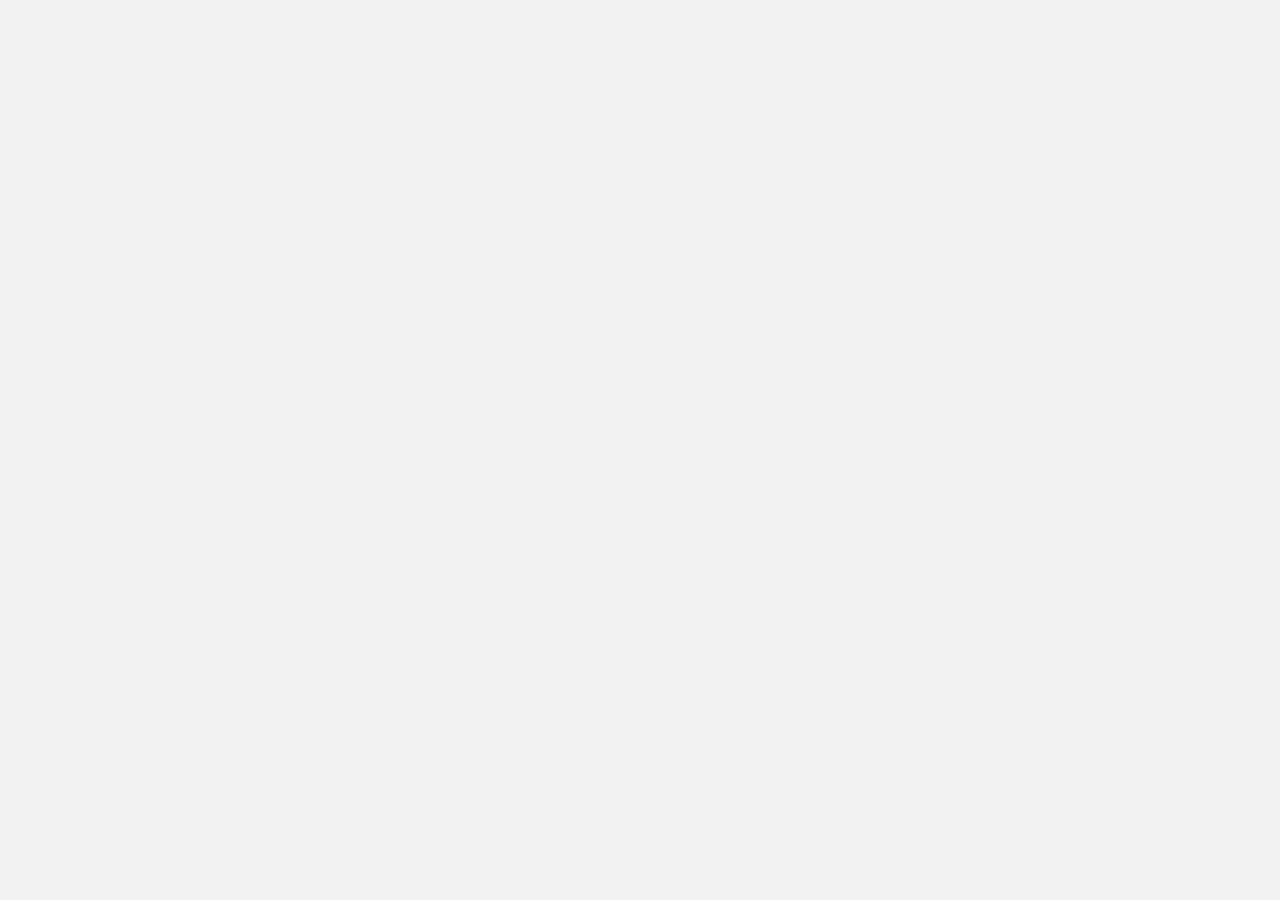
==== index.html @ 6958fdbe "Add files via upload" ====
<!DOCTYPE html>
<html lang="en">
<head>
    <meta charset="UTF-8">
    <meta name="viewport" content="width=device-width, initial-scale=1.0">
    <title>Student information </title>
    <script src="https://unpkg.com/react@18/umd/react.development.js"></script>
    <script src="https://unpkg.com/react-dom@18/umd/react-dom.development.js"></script>
    <script src="https://unpkg.com/@babel/standalone/babel.min.js"></script>
</head>
<style>
    body {
        font-family: Arial, Helvetica, sans-serif;
        background-color: #f2f2f2;
        margin: 0;
        padding: 0;
    }

    h1 {
        text-align: center;
        margin-top: 20px;
    }

    .container {
        display: flex;
        flex-direction: column;
        align-items: center;
        margin-top: 20px;
    }

    .card {
        width: 320px;
        background-color: #ffffff;
        border-radius: 10px;
        box-shadow: 0 4px 8px rgba(0, 0, 0, 0.2);
        padding: 20px;
        margin: 15px 0;
        text-align: center;
    }

    .name {
        font-size: 22px;
        font-weight: bold;
        margin-bottom: 10px;
    }

    .info {
        font-size: 16px;
        margin: 6px 0;
    }
</style>

<body>
    <div id="root"></div>
    <script type="text/babel">
    function StudentCard(props) {
        return (
            
            <div className="card">
                <div className="name">{props.name}</div>
                <div className="info">Course: {props.course}</div>
                <div className="info">Grade: {props.grade}</div>
            </div>
           
        );
    }

    function App() {
        const students = [
            { name: "Divyanshu", course: "CSEDS", grade: "A" },
            { name: "Gaurav", course: "CSEDS", grade: "B" },
            { name: "Aviral", course: "CSEDS", grade: "A" }
        ];

        return (
            <div className="container">
                <h1>Student Information</h1>
                {students.map((student, index) => (
                    <StudentCard
                        key={index}
                        name={student.name}
                        age={student.course}
                        grade={student.grade}
                    />
                ))}
            </div>
        );
    }

    const root = ReactDOM.createRoot(document.getElementById('root'));
    root.render(<App />);
    </script>
    
</body>
</html>
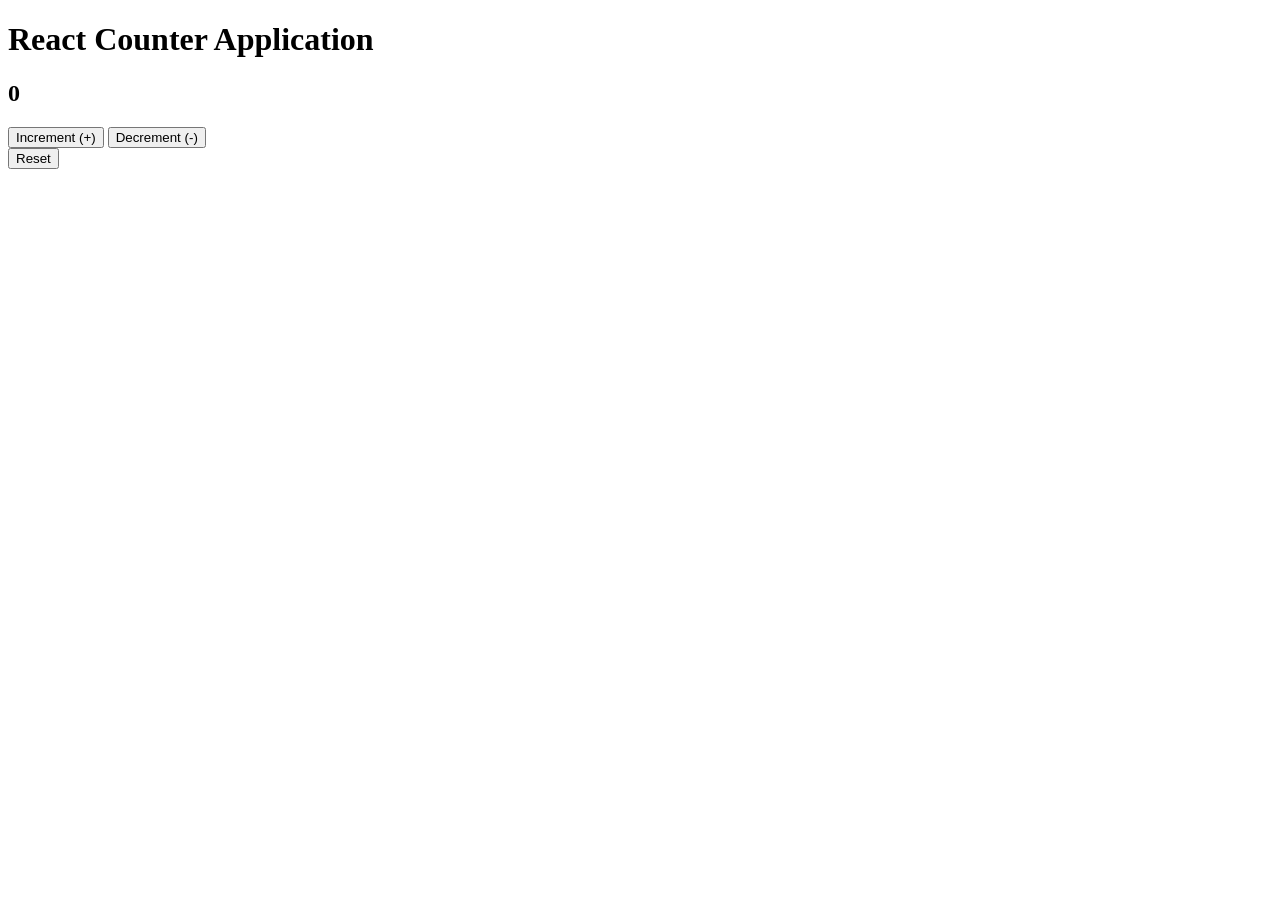
==== commit 02e482ca: "experiment 8" ====
--- a/index.html
+++ b/index.html
@@ -1,95 +1,26 @@
-<!DOCTYPE html>
-<html lang="en">
-<head>
-    <meta charset="UTF-8">
-    <meta name="viewport" content="width=device-width, initial-scale=1.0">
-    <title>Student information </title>
-    <script src="https://unpkg.com/react@18/umd/react.development.js"></script>
-    <script src="https://unpkg.com/react-dom@18/umd/react-dom.development.js"></script>
-    <script src="https://unpkg.com/@babel/standalone/babel.min.js"></script>
-</head>
-<style>
-    body {
-        font-family: Arial, Helvetica, sans-serif;
-        background-color: #f2f2f2;
-        margin: 0;
-        padding: 0;
-    }
-
-    h1 {
-        text-align: center;
-        margin-top: 20px;
-    }
-
-    .container {
-        display: flex;
-        flex-direction: column;
-        align-items: center;
-        margin-top: 20px;
-    }
-
-    .card {
-        width: 320px;
-        background-color: #ffffff;
-        border-radius: 10px;
-        box-shadow: 0 4px 8px rgba(0, 0, 0, 0.2);
-        padding: 20px;
-        margin: 15px 0;
-        text-align: center;
-    }
-
-    .name {
-        font-size: 22px;
-        font-weight: bold;
-        margin-bottom: 10px;
-    }
-
-    .info {
-        font-size: 16px;
-        margin: 6px 0;
-    }
-</style>
-
-<body>
-    <div id="root"></div>
-    <script type="text/babel">
-    function StudentCard(props) {
-        return (
-            
-            <div className="card">
-                <div className="name">{props.name}</div>
-                <div className="info">Course: {props.course}</div>
-                <div className="info">Grade: {props.grade}</div>
-            </div>
-           
-        );
-    }
-
-    function App() {
-        const students = [
-            { name: "Divyanshu", course: "CSEDS", grade: "A" },
-            { name: "Gaurav", course: "CSEDS", grade: "B" },
-            { name: "Aviral", course: "CSEDS", grade: "A" }
-        ];
-
-        return (
-            <div className="container">
-                <h1>Student Information</h1>
-                {students.map((student, index) => (
-                    <StudentCard
-                        key={index}
-                        name={student.name}
-                        age={student.course}
-                        grade={student.grade}
-                    />
-                ))}
-            </div>
-        );
-    }
-
-    const root = ReactDOM.createRoot(document.getElementById('root'));
-    root.render(<App />);
-    </script>
-    
-</body>
+<!DOCTYPE html>
+<html lang="en">
+<head>
+  <meta charset="UTF-8">
+  <title>Counter Application</title>
+  <link rel="stylesheet" href="App.css">
+</head>
+<body>
+
+  <div class="container">
+    <div class="card">
+      <h1>React Counter Application</h1>
+      <h2 id="count">0</h2>
+
+      <div class="buttons">
+        <button onclick="increment()">Increment (+)</button>
+        <button onclick="decrement()">Decrement (-)</button>
+      </div>
+
+      <button class="reset" onclick="resetCount()">Reset</button>
+    </div>
+  </div>
+
+  <script src="App.js"></script>
+</body>
 </html>
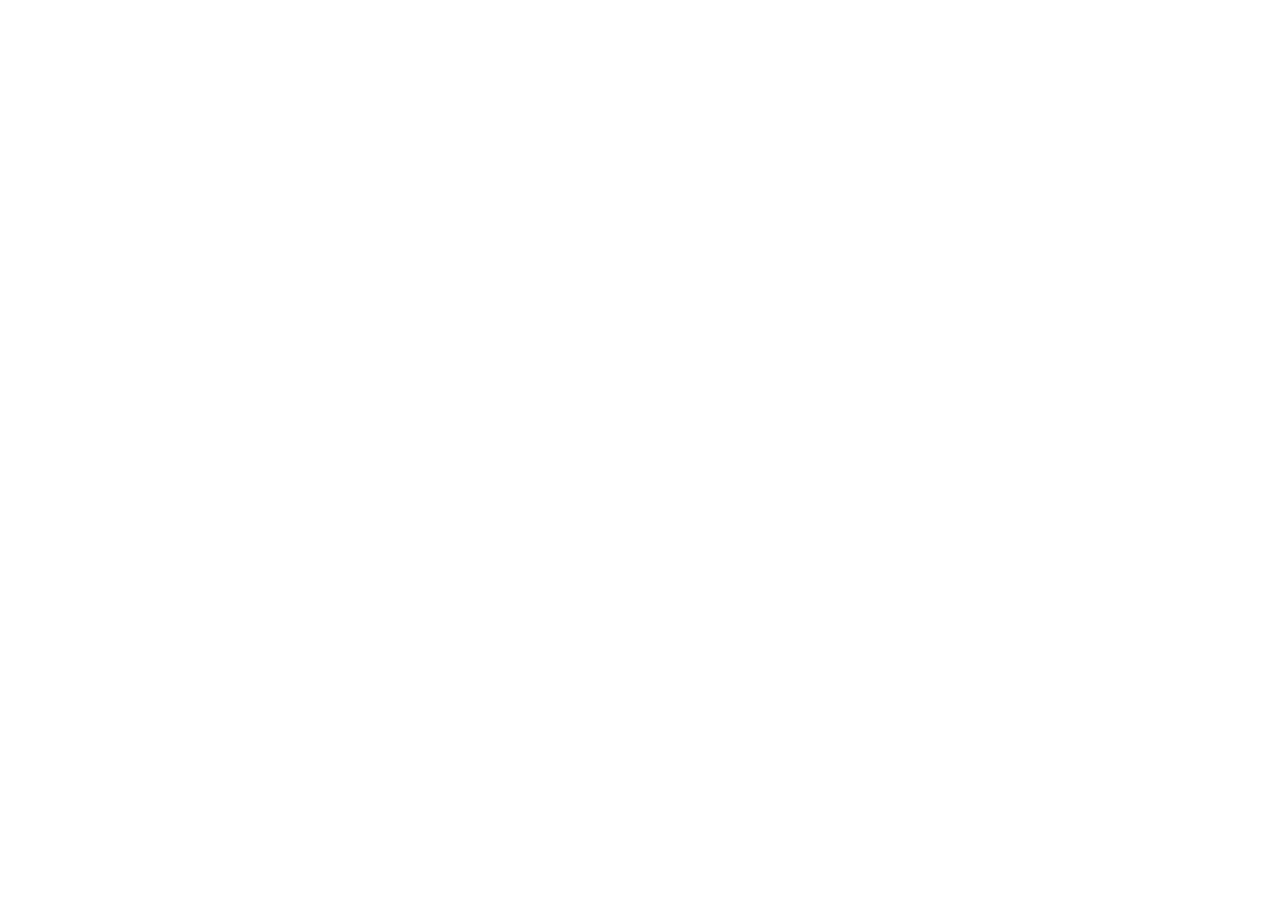
==== commit 263d6429: "experiment-9" ====
--- a/index.html
+++ b/index.html
@@ -1,26 +1,14 @@
 <!DOCTYPE html>
 <html lang="en">
 <head>
-  <meta charset="UTF-8">
-  <title>Counter Application</title>
-  <link rel="stylesheet" href="App.css">
+  <meta charset="UTF-8" />
+  <meta name="viewport" content="width=device-width, initial-scale=1.0" />
+  <title>React App</title>
 </head>
 <body>
 
-  <div class="container">
-    <div class="card">
-      <h1>React Counter Application</h1>
-      <h2 id="count">0</h2>
+  <div id="root"></div>
 
-      <div class="buttons">
-        <button onclick="increment()">Increment (+)</button>
-        <button onclick="decrement()">Decrement (-)</button>
-      </div>
 
-      <button class="reset" onclick="resetCount()">Reset</button>
-    </div>
-  </div>
-
-  <script src="App.js"></script>
 </body>
 </html>
